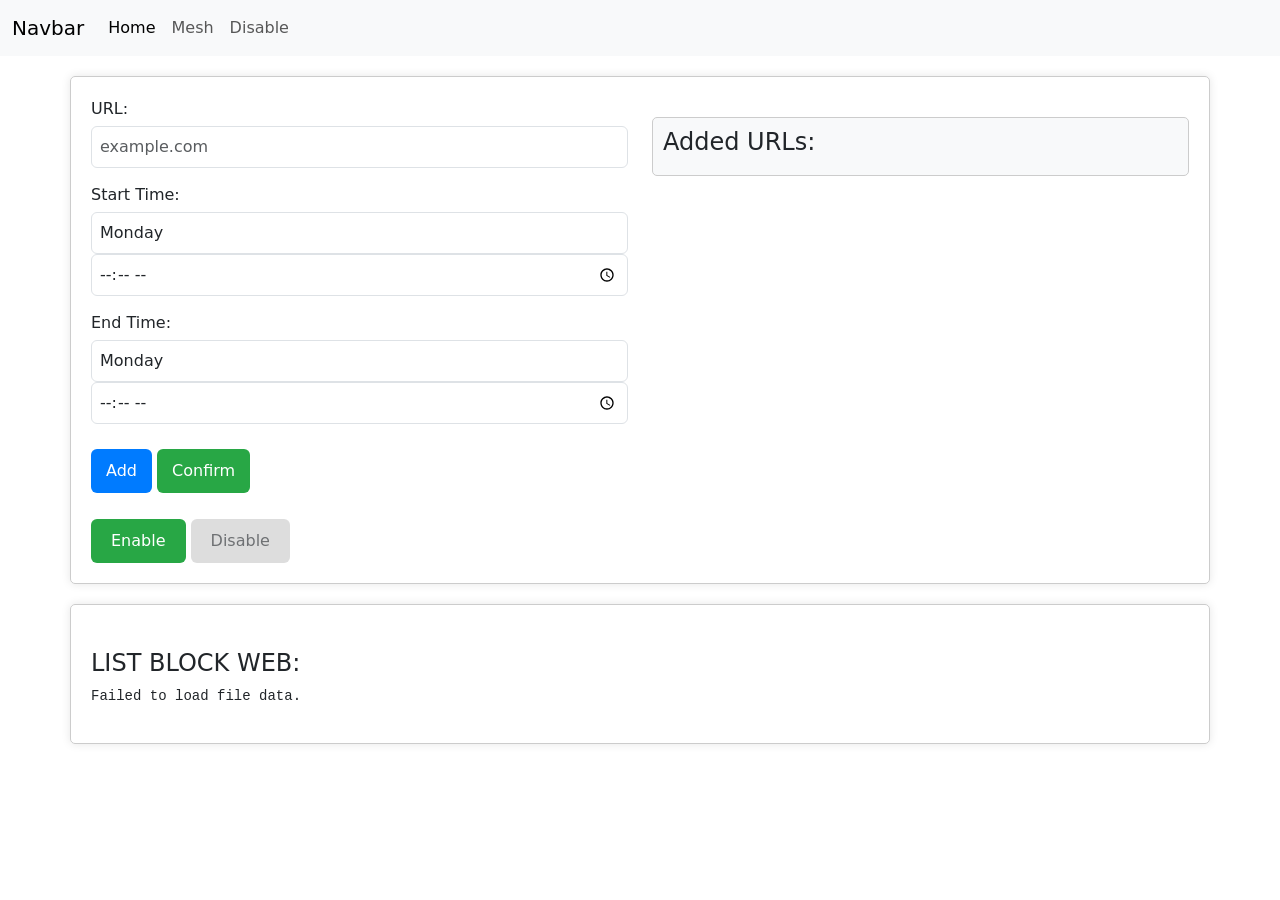
==== webserver/web/disable.html @ fcff7d80 "update16/12" ====
<!DOCTYPE html>
<html lang="en">

<head>
    <meta charset="UTF-8">
    <meta name="viewport" content="width=device-width, initial-scale=1.0">
    <title>Network Topology</title>
    <link rel="stylesheet" href="./css/main.css">
    <link rel="stylesheet" href="./libs/bootstrap.min.css">
    <link rel="stylesheet" href="./libs/disable.css">
    <script src="./libs/bootstrap.min.js"></script>
    <style>
        /* Custom styles for the Enable and Disable buttons */
        .btn-enable {
            background-color: #28a745;
            color: white;
            border: none;
            padding: 10px 20px;
            font-size: 16px;
            cursor: pointer;
        }

        .btn-enable:disabled {
            background-color: #cccccc;
            cursor: not-allowed;
        }

        .btn-disable {
            background-color: #dc3545;
            color: white;
            border: none;
            padding: 10px 20px;
            font-size: 16px;
            cursor: pointer;
        }

        .btn-disable:disabled {
            background-color: #cccccc;
            cursor: not-allowed;
        }

        .json-list-item {
            background-color: #f9f9f9;
            padding: 10px;
            margin-bottom: 5px;
            border-radius: 3px;
            border: 1px solid #ddd;
        }
    </style>
</head>

<body>
    <section>
        <nav class="navbar navbar-expand-lg navbar-light bg-light">
            <div class="container-fluid">
                <a class="navbar-brand" href="#">Navbar</a>
                <button class="navbar-toggler" type="button" data-bs-toggle="collapse" data-bs-target="#navbarNav"
                    aria-controls="navbarNav" aria-expanded="false" aria-label="Toggle navigation">
                    <span class="navbar-toggler-icon"></span>
                </button>
                <div class="collapse navbar-collapse" id="navbarNav">
                    <ul class="navbar-nav">
                        <li class="nav-item">
                            <a class="nav-link active" aria-current="page" href="welcome.html">Home</a>
                        </li>
                        <li class="nav-item">
                            <a class="nav-link" href="mesh.html">Mesh</a>
                        </li>
                        <li class="nav-item">
                            <a class="nav-link" href="disable.html">Disable</a>
                        </li>
                    </ul>
                </div>
            </div>
        </nav>
    </section>

    <section>
        <div class="container custom">
            <div class="row">

                <div class="col-md-6">
                    <div class="form-group">
                        <label for="url">URL:</label>
                        <input type="text" id="url" class="form-control" placeholder="example.com">
                    </div>
                    <div class="form-group">
                        <label for="start-time">Start Time:</label>
                        <select id="start-day" class="form-control">
                            <option value="Monday">Monday</option>
                            <option value="Tuesday">Tuesday</option>
                            <option value="Wednesday">Wednesday</option>
                            <option value="Thursday">Thursday</option>
                            <option value="Friday">Friday</option>
                            <option value="Saturday">Saturday</option>
                            <option value="Sunday">Sunday</option>
                        </select>
                        <input type="time" id="start-time" class="form-control">
                    </div>

                    <div class="form-group">
                        <label for="end-time">End Time:</label>
                        <select id="end-day" class="form-control">
                            <option value="Monday">Monday</option>
                            <option value="Tuesday">Tuesday</option>
                            <option value="Wednesday">Wednesday</option>
                            <option value="Thursday">Thursday</option>
                            <option value="Friday">Friday</option>
                            <option value="Saturday">Saturday</option>
                            <option value="Sunday">Sunday</option>
                        </select>
                        <input type="time" id="end-time" class="form-control">
                    </div>

                    <button class="btn btn-add" onclick="addUrl()">Add</button>
                    <button class="btn btn-confirm" onclick="confirm()">Confirm</button>

                    <div class="mt-3">
                        <button id="enableBtn" class="btn btn-enable"
                            onclick="toggleEnableDisable(true)">Enable</button>
                        <button id="disableBtn" class="btn btn-disable" onclick="toggleEnableDisable(false)"
                            disabled>Disable</button>
                    </div>
                </div>

                <div class="col-md-6">
                    <div class="url-list" id="url-list">
                        <h4>Added URLs:</h4>
                        <div id="url-items"></div>
                    </div>
                </div>
            </div>
        </div>
        <!-- list block -->
        <div class="container custom">
            <div class="row">
                <div id="file-content" class="mt-4">
                    <h4>LIST BLOCK WEB:</h4>
                    <pre id="file-data"></pre>
                </div>
            </div>
        </div>
    </section>
    <section>
        <!-- Overlay -->
        <div id="overlay" style="display: none;" class="overlay">
            <div class="message-box">
                <h5 id="loadingMessage">Please wait a moment !!!</h5>
            </div>
        </div>
    </section>

    <script>

        function addUrl() {
            const url = document.getElementById('url').value;
            const startDay = document.getElementById('start-day').value;
            const startTime = document.getElementById('start-time').value;
            const endDay = document.getElementById('end-day').value;
            const endTime = document.getElementById('end-time').value;

            if (!url || !startTime || !endTime) {
                alert('Please enter complete information!');
                return;
            }

            const urlItems = document.getElementById('url-items');
            const urlItem = document.createElement('div');
            urlItem.className = 'url-item d-flex justify-content-between align-items-center mb-2';
            urlItem.innerHTML = ` 
                <span>URL: ${url}, Start: ${startDay} ${startTime}, End: ${endDay} ${endTime}</span>
                <button onclick="deleteUrl(this)" class="btn btn-outline-danger btn-sm ms-2">remove</button>`;
            urlItems.appendChild(urlItem);

            // Reset input fields
            document.getElementById('url').value = '';
            document.getElementById('start-time').value = '';
            document.getElementById('end-time').value = '';
        }

        function deleteUrl(button) {
            const urlItem = button.parentNode;
            urlItem.remove();
        }

        window.onload = async function () {
            try {
                const response = await fetch('/get-state');
                if (!response.ok) {
                    throw new Error('Unable to load status from server');
                }
                const data = await response.json();
                const isEnable = data.state === "true";
                console.log(data.state);
                toggleButtonState(isEnable);
            } catch (error) {
                console.error('Error loading state:', error);
            }
            loadFileData();
        };
        // end extra
        function loadFileData() {
            fetch('/load-data')
                .then(response => {
                    if (!response.ok) {
                        throw new Error('Network response was not ok');
                    }
                    return response.text();
                })
                .then(data => {
                    //console.log(data);

                    const jsonData = JSON.parse(data);
                    const fileDataContainer = document.getElementById('file-data');
                    fileDataContainer.innerHTML = '';

                    jsonData.forEach((item, index) => {
                        const itemElement = document.createElement('div');
                        itemElement.className = 'json-list-item d-flex justify-content-between align-items-center mb-2';
                        itemElement.innerHTML = `
                        <span>URL: ${item.url}, Start: ${item.start_day} ${item.start_time}, End: ${item.end_day} ${item.end_time}</span>`;
                        fileDataContainer.appendChild(itemElement);
                    });
                })
                .catch(error => {
                    console.error('Error loading file:', error);
                    document.getElementById('file-data').textContent = 'Failed to load file data.';
                });
        }

        function toggleButtonState(isEnable) {
            const enableBtn = document.getElementById('enableBtn');
            const disableBtn = document.getElementById('disableBtn');


            if (isEnable) {
                enableBtn.disabled = true;
                disableBtn.disabled = false;
            } else {
                enableBtn.disabled = false;
                disableBtn.disabled = true;
            }
        }

        function sendAppRequest(action) {
            const url = action === 'start' ? '/run-app' : '/stop-app';
            fetch(url, {
                method: 'POST',
                headers: {
                    'Content-Type': 'application/json'
                },
                body: JSON.stringify({ action: action })
            })
                .then(response => response.text())
                .then(data => {
                    console.log(data);
                })
                .catch(error => {
                    console.error('Error:', error);
                });
        }

        var overState = document.getElementById('overlay');
        async function enableApp() {
            try {
                await sendAppRequest('start');
                //localStorage.setItem('isEnable', 'true');
                toggleButtonState(true);
                console.log("App started and button state updated.");
                updateStateInFile(true);
                overState.style.display = 'flex'; 
                setTimeout(function() {
                    overState.style.display = 'none';
                    console.log("Overlay hidden after 10 seconds.");
                }, 10000);

            } catch (error) {
                console.error("Error during enabling app:", error);
            }
        }

        async function disableApp() {
            try {
                await sendAppRequest('stop');
                //localStorage.setItem('isEnable', 'false');
                toggleButtonState(false);
                console.log("App stopped and button state updated.");
                updateStateInFile(false);
                overState.style.display = 'flex'; 
                setTimeout(function() {
                    overState.style.display = 'none';
                    console.log("Overlay hidden after 10 seconds.");
                }, 10000);

            } catch (error) {
                console.error("Error during disabling app:", error);
            }
        }
        function updateStateInFile(isEnabled) {
            fetch('/set-state', {
                method: 'POST',
                headers: {
                    'Content-Type': 'text/plain'
                },
                body: isEnabled ? 'true' : 'false'
            })
            .then(response => response.text())
            .then(data => {
                console.log("State updated in file:", data);
            })
            .catch(error => {
                console.error('Error updating state in file:', error);
            });
        }

        document.getElementById('enableBtn').onclick = enableApp;
        document.getElementById('disableBtn').onclick = disableApp;

        // update lai code
        function delay(ms) {
            return new Promise(resolve => setTimeout(resolve, ms));
        }
        async function confirm() {
            var enableBtn = document.getElementById('enableBtn');
            var disableBtn = document.getElementById('disableBtn');
            var isEnableActive = !enableBtn.disabled;
            var isDisableActive = !disableBtn.disabled;

            console.log("Enable button active:", isEnableActive);
            console.log("Disable button active:", isDisableActive);

            if (isEnableActive && !isDisableActive) {
                const urlItems = document.getElementById('url-items').children;
                if (urlItems.length === 0) {
                    alert('You haven\'t added any websites to block');
                    return;
                } else {
                    alert("You must enable the feature first");
                }
                location.reload();
                return;
            }

            if (!isEnableActive && isDisableActive) {
                const urlItems = document.getElementById('url-items').children;
                if (urlItems.length === 0) {
                    alert('You haven\'t added any websites to block');
                    return;
                }

                disableApp();

                try {
                    const clearResponse = await fetch('/clear-data');
                    if (!clearResponse.ok) {
                        throw new Error('Failed to clear data');
                    }
                    console.log('Data cleared successfully');

                    await delay(1000);

                    let textData = '';
                    for (let i = 0; i < urlItems.length; i++) {
                        const urlItemText = urlItems[i].querySelector('span').textContent;
                        const urlItem = urlItemText.split(', ');

                        const url = urlItem[0].split(': ')[1];
                        const start = urlItem[1].split(': ')[1];
                        const end = urlItem[2].split(': ')[1];

                        textData += `${url}, ${start}, ${end}\n`;
                    }
                    textData = textData.trim();
                    const saveResponse = await fetch('/save-data', {
                        method: 'POST',
                        headers: {
                            'Content-Type': 'text/plain',
                        },
                        body: textData,
                    });
                    if (!saveResponse.ok) {
                        throw new Error('Failed to save data');
                    }
                    const saveData = await saveResponse.json();
                    console.log('Data saved successfully:', saveData);

                    document.getElementById('url-items').innerHTML = '';
                    loadFileData();
                } catch (error) {
                    console.error('Error:', error);
                    alert('An error occurred during the process!');
                }
            }
        }
        // end update lai code
    </script>
</body>
</html>
---- webserver/web/css/main.css ----
.node circle {
    cursor: pointer;
    fill: #69b3a2;
    stroke: #555;
    stroke-width: 1.5px;
}
.link {
    fill: none;
    /* stroke: #999; */
    stroke-opacity: 0.6;
    stroke-width: 1.5px;
}
.solid {
    stroke-dasharray: 0;
}
.dashed {
    stroke-dasharray: 5, 5;
}
.tooltip{
    position: absolute;
    text-align: center;
    width: 150px;
    height: auto;
    padding: 5px;
    font: 12px;
    background: lightsteelblue;
    border: 2px;
    border-radius: 8px;
    pointer-events: none;
}
.img-mesh{
    width: 100%;
    padding-top:50%;
    
}
---- webserver/web/libs/disable.css ----
.custom {
    max-width: 800px in !important;
    margin: 20px auto;
    padding: 20px;
    border: 1px solid #ccc;
    border-radius: 5px;
    box-shadow: 0 0 10px rgba(0, 0, 0, 0.1);
}

.form-group {
    margin-bottom: 15px;
}

.form-group label {
    display: block;
    margin-bottom: 5px;
}

.form-group input,
.form-group select {
    width: 100%;
    padding: 8px;
    box-sizing: border-box;
}

.btn {
    padding: 10px 15px;
    margin-top: 10px;
    cursor: pointer;
}

.btn-add {
    background-color: #007bff;
    color: white;
    border: none;
    transition: background-color 0.3s;
}

.btn-add:hover {
    background-color: #0056b3;
}

.btn-confirm {
    background-color: #28a745;
    color: white;
    border: none;
    transition: background-color 0.3s;
}

.btn-confirm:hover {
    background-color: #218838;
}

.url-list {
    margin-top: 20px;
    padding: 10px;
    border: 1px solid #ccc;
    border-radius: 5px;
    background-color: #f8f9fa;
}

.url-item {
    background-color: #f9f9f9;
    padding: 10px;
    margin-bottom: 5px;
    border-radius: 3px;
    border: 1px solid #ddd;

}


/* Style cho overlay */
.overlay {
    position: fixed;
    top: 0;
    left: 0;
    width: 100%;
    height: 100%;
    background-color: rgba(0, 0, 0, 0.7);
    display: flex;
    justify-content: center;
    align-items: center;
    z-index: 9999;
    color: white;
    font-size: 24px;
}

.message-box {
    background-color: #333;
    padding: 20px;
    border-radius: 5px;
    text-align: center;
}

.message-box h5 {
    text-align: center;
    align-content: center;
}
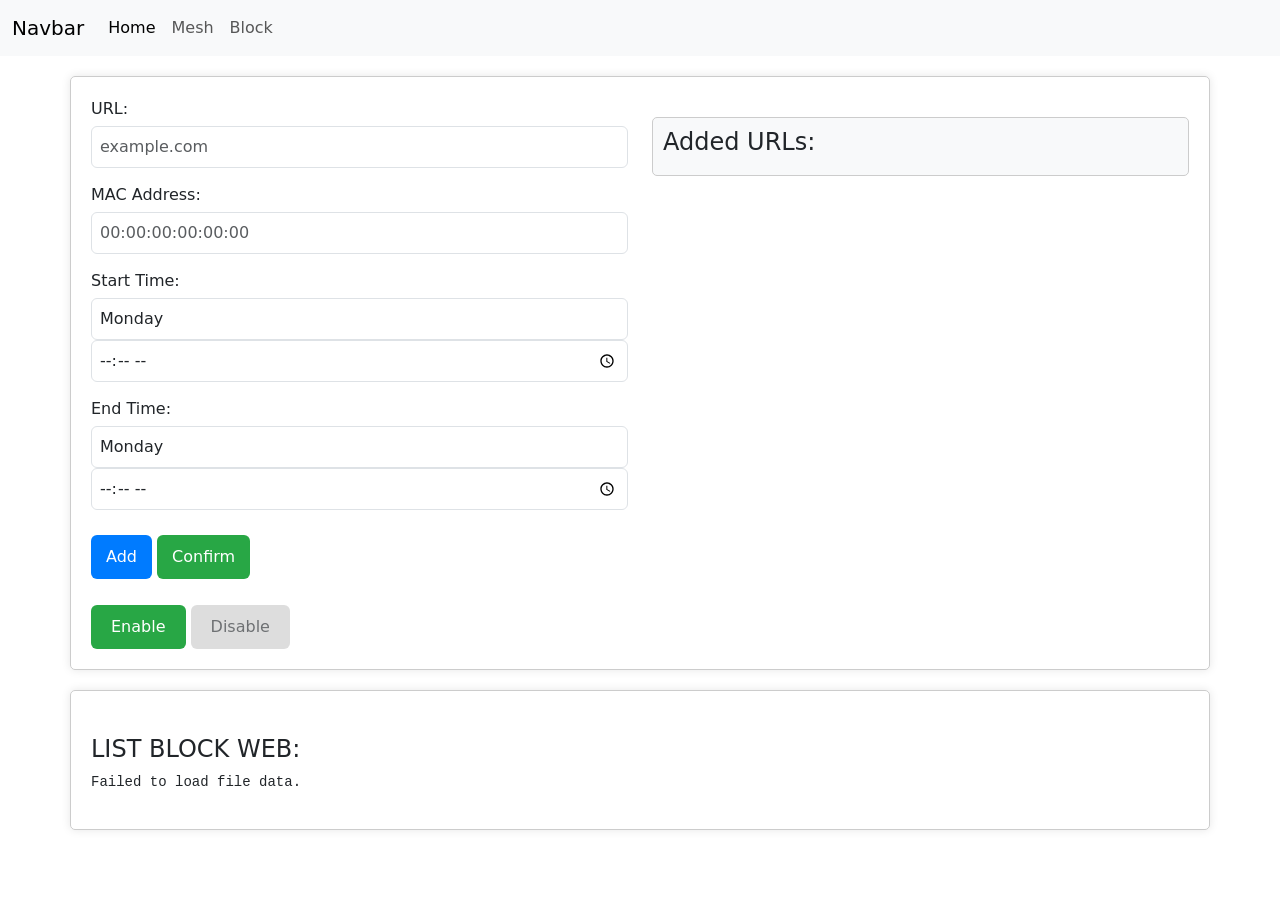
==== commit 92a59b65: "update31/12" ====
--- a/webserver/web/disable.html
+++ b/webserver/web/disable.html
@@ -67,7 +67,7 @@
                             <a class="nav-link" href="mesh.html">Mesh</a>
                         </li>
                         <li class="nav-item">
-                            <a class="nav-link" href="disable.html">Disable</a>
+                            <a class="nav-link" href="disable.html">Block</a>
                         </li>
                     </ul>
                 </div>
@@ -83,6 +83,10 @@
                     <div class="form-group">
                         <label for="url">URL:</label>
                         <input type="text" id="url" class="form-control" placeholder="example.com">
+                    </div>
+                    <div class="form-group">
+                        <label for="mac">MAC Address:</label>
+                        <input type="text" id="mac" class="form-control" placeholder="00:00:00:00:00:00" maxlength="17" oninput="formatMAC(this)">
                     </div>
                     <div class="form-group">
                         <label for="start-time">Start Time:</label>
@@ -152,8 +156,21 @@
 
     <script>
 
+        function formatMAC(input) {
+            let value = input.value.replace(/[^a-fA-F0-9]/g, '');
+            let formatted = '';
+            for (let i = 0; i < value.length; i += 2) {
+                formatted += value.substr(i, 2);
+                if (i < value.length - 2) {
+                    formatted += ':';
+                }
+            }
+            input.value = formatted.substring(0, 17).toUpperCase();
+        }
+
         function addUrl() {
             const url = document.getElementById('url').value;
+            let mac = document.getElementById('mac').value;
             const startDay = document.getElementById('start-day').value;
             const startTime = document.getElementById('start-time').value;
             const endDay = document.getElementById('end-day').value;
@@ -163,17 +180,25 @@
                 alert('Please enter complete information!');
                 return;
             }
-
+            if (mac.length < 17 && mac.length > 0) {
+                alert('MAC address configuration is incorrect!');
+                return;
+            }
+            if(mac === ""){
+                mac = "all";
+                console.log(typeof mac);
+            }
             const urlItems = document.getElementById('url-items');
             const urlItem = document.createElement('div');
             urlItem.className = 'url-item d-flex justify-content-between align-items-center mb-2';
             urlItem.innerHTML = ` 
-                <span>URL: ${url}, Start: ${startDay} ${startTime}, End: ${endDay} ${endTime}</span>
+                <span>URL: ${url}, MAC: ${mac}, Start: ${startDay} ${startTime}, End: ${endDay} ${endTime}</span>
                 <button onclick="deleteUrl(this)" class="btn btn-outline-danger btn-sm ms-2">remove</button>`;
             urlItems.appendChild(urlItem);
 
             // Reset input fields
             document.getElementById('url').value = '';
+            document.getElementById('mac').value = '';
             document.getElementById('start-time').value = '';
             document.getElementById('end-time').value = '';
         }
@@ -191,7 +216,6 @@
                 }
                 const data = await response.json();
                 const isEnable = data.state === "true";
-                console.log(data.state);
                 toggleButtonState(isEnable);
             } catch (error) {
                 console.error('Error loading state:', error);
@@ -209,7 +233,6 @@
                 })
                 .then(data => {
                     //console.log(data);
-
                     const jsonData = JSON.parse(data);
                     const fileDataContainer = document.getElementById('file-data');
                     fileDataContainer.innerHTML = '';
@@ -218,7 +241,7 @@
                         const itemElement = document.createElement('div');
                         itemElement.className = 'json-list-item d-flex justify-content-between align-items-center mb-2';
                         itemElement.innerHTML = `
-                        <span>URL: ${item.url}, Start: ${item.start_day} ${item.start_time}, End: ${item.end_day} ${item.end_time}</span>`;
+                        <span>URL: ${item.url}, MAC: ${item.mac}, Start: ${item.start_day} ${item.start_time}, End: ${item.end_day} ${item.end_time}</span>`;
                         fileDataContainer.appendChild(itemElement);
                     });
                 })
@@ -227,11 +250,9 @@
                     document.getElementById('file-data').textContent = 'Failed to load file data.';
                 });
         }
-
         function toggleButtonState(isEnable) {
             const enableBtn = document.getElementById('enableBtn');
             const disableBtn = document.getElementById('disableBtn');
-
 
             if (isEnable) {
                 enableBtn.disabled = true;
@@ -365,10 +386,12 @@
                         const urlItem = urlItemText.split(', ');
 
                         const url = urlItem[0].split(': ')[1];
-                        const start = urlItem[1].split(': ')[1];
-                        const end = urlItem[2].split(': ')[1];
-
-                        textData += `${url}, ${start}, ${end}\n`;
+                        const mac = urlItem[1].split(': ')[1];
+                        const start = urlItem[2].split(': ')[1];
+                        const end = urlItem[3].split(': ')[1];
+
+                        textData += `${url}, ${mac}, ${start}, ${end}\n`;
+                        console.log(textData);
                     }
                     textData = textData.trim();
                     const saveResponse = await fetch('/save-data', {
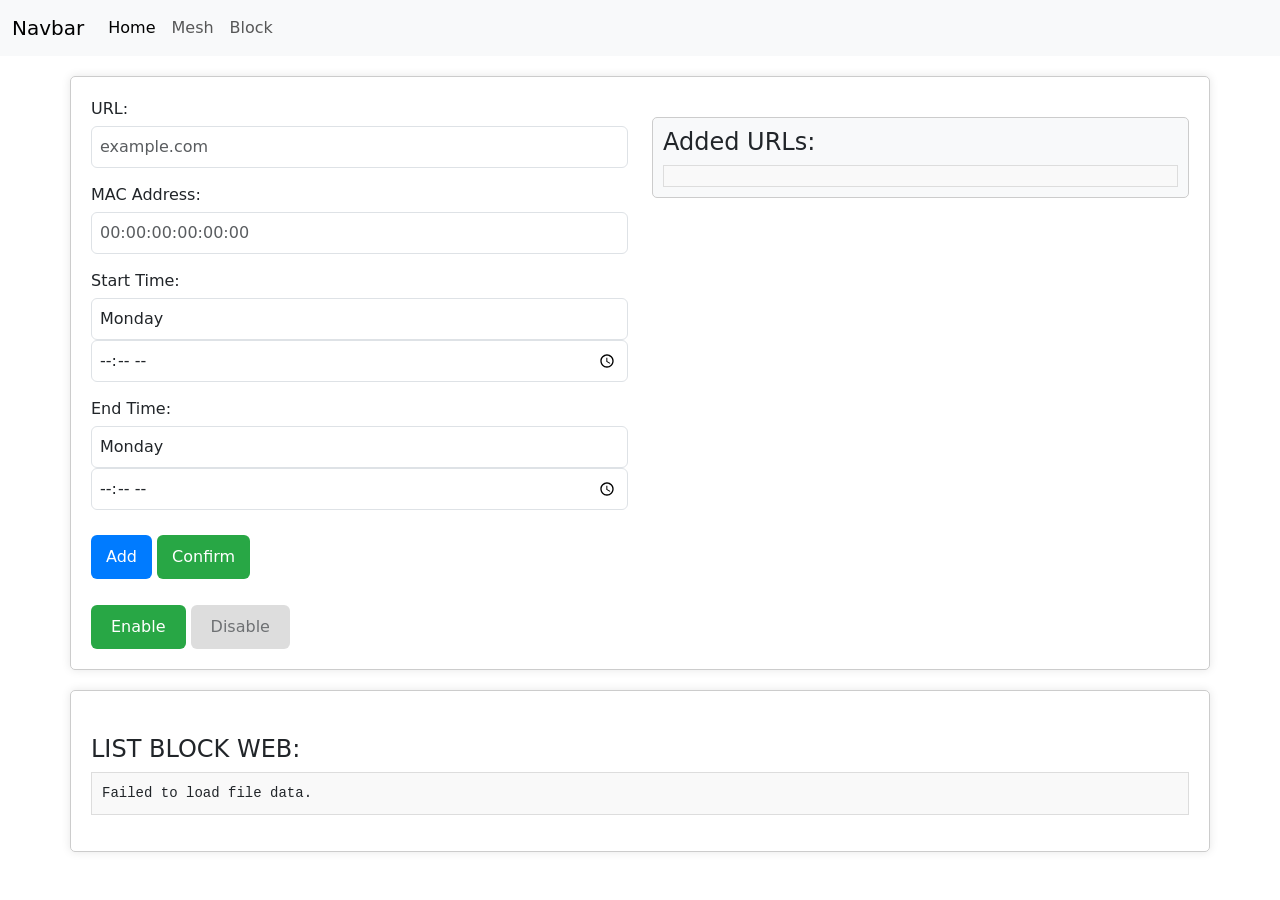
==== commit a2f3801a: "update06/01_2" ====
--- a/webserver/web/disable.html
+++ b/webserver/web/disable.html
@@ -45,6 +45,22 @@
             margin-bottom: 5px;
             border-radius: 3px;
             border: 1px solid #ddd;
+        }
+        #url-items {
+            max-height: 470px; 
+            overflow-y: auto;
+            border: 1px solid #ddd;
+            padding: 10px;
+            background-color: #f9f9f9;
+        }
+
+        #file-data {
+            max-height: 300px;
+            overflow-y: auto;
+            border: 1px solid #ddd;
+            padding: 10px;
+            background-color: #f9f9f9;
+            white-space: pre-wrap;
         }
     </style>
 </head>
@@ -188,7 +204,14 @@
                 mac = "all";
                 console.log(typeof mac);
             }
+            //const urlItems = document.getElementById('url-items');
             const urlItems = document.getElementById('url-items');
+            const currentItems = urlItems.getElementsByClassName('url-item');
+            if (currentItems.length >= 100) {
+                alert('You can only add up to 100 items!');
+                return;
+            }
+
             const urlItem = document.createElement('div');
             urlItem.className = 'url-item d-flex justify-content-between align-items-center mb-2';
             urlItem.innerHTML = ` 
@@ -337,7 +360,6 @@
         document.getElementById('enableBtn').onclick = enableApp;
         document.getElementById('disableBtn').onclick = disableApp;
 
-        // update lai code
         function delay(ms) {
             return new Promise(resolve => setTimeout(resolve, ms));
         }
@@ -415,7 +437,7 @@
                 }
             }
         }
-        // end update lai code
+
     </script>
 </body>
 </html>
